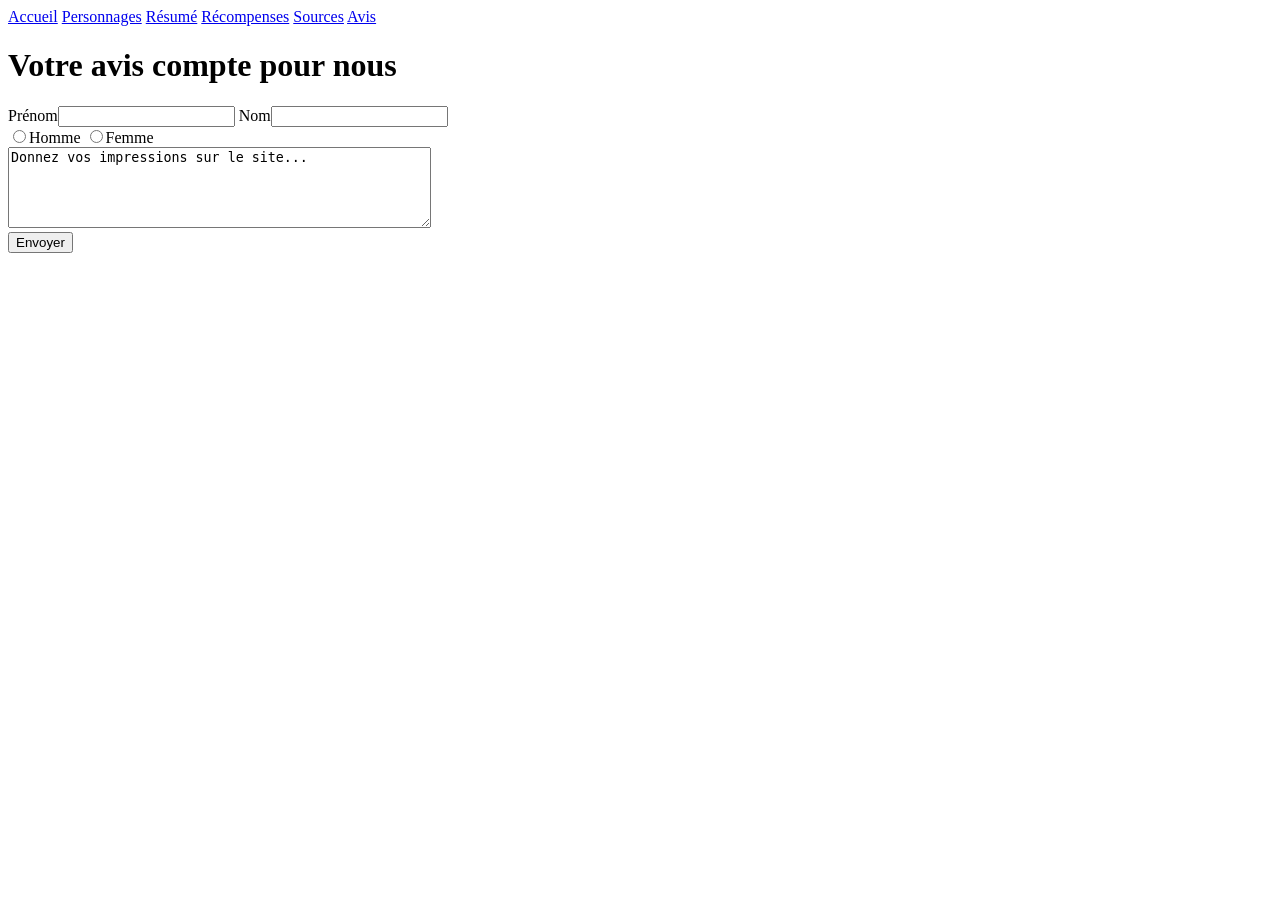
==== html_TWD/avis.html @ 48d2f6d0 "Add files via upload" ====
<!DOCTYPE html>
<html lang="fr">
    <head>
        <title>Avis</title>
        <meta charset="utf-8">
        <link rel="icon" type="image/png" href="img/logo.png" size="150x50">

    </head>

    <body>
        <a href="index.html" title="Explication du lien">Accueil</a> 
        <a href="personnages.html">Personnages</a> 
        <a href="résumé.html" title="Explication du lien">Résumé</a> 
        <a href="récompenses.html" title="Explication du lien">Récompenses</a> 
        <a href="source.html" title="Explication du lien">Sources</a> 
        <a href="avis.html" title="Explication du lien">Avis</a>

        <h1>Votre avis compte pour nous</h1>
        <form id="form" action="mailto:valentin.amariglio-mondy@etu.univ-amu.fr?content-type=text/html&amp;subject=Site%20Web" method="post" enctype="text/plain">
			<p>
				<label for="prenom">Prénom</label><input id="prenom" type="text" name="prenom" value=" ">
				<label for="nom">Nom</label><input id="nom" type="text" name="nom" value=" "><br>
				<input id="sexeHomme" type="radio" name="sexe" value="homme"><label for="sexeHomme">Homme</label> 
				<input id="sexeFemme" type="radio" name="sexe" value="femme"><label for="sexeFemme">Femme</label><br>
				<textarea name="impression" rows="5" cols="50">Donnez vos impressions sur le site...</textarea><br>
				<input type="submit" value="Envoyer">
			</p>
		</form>
     
    <!-- Ici votre site Web -->
     
    </body>
</html>
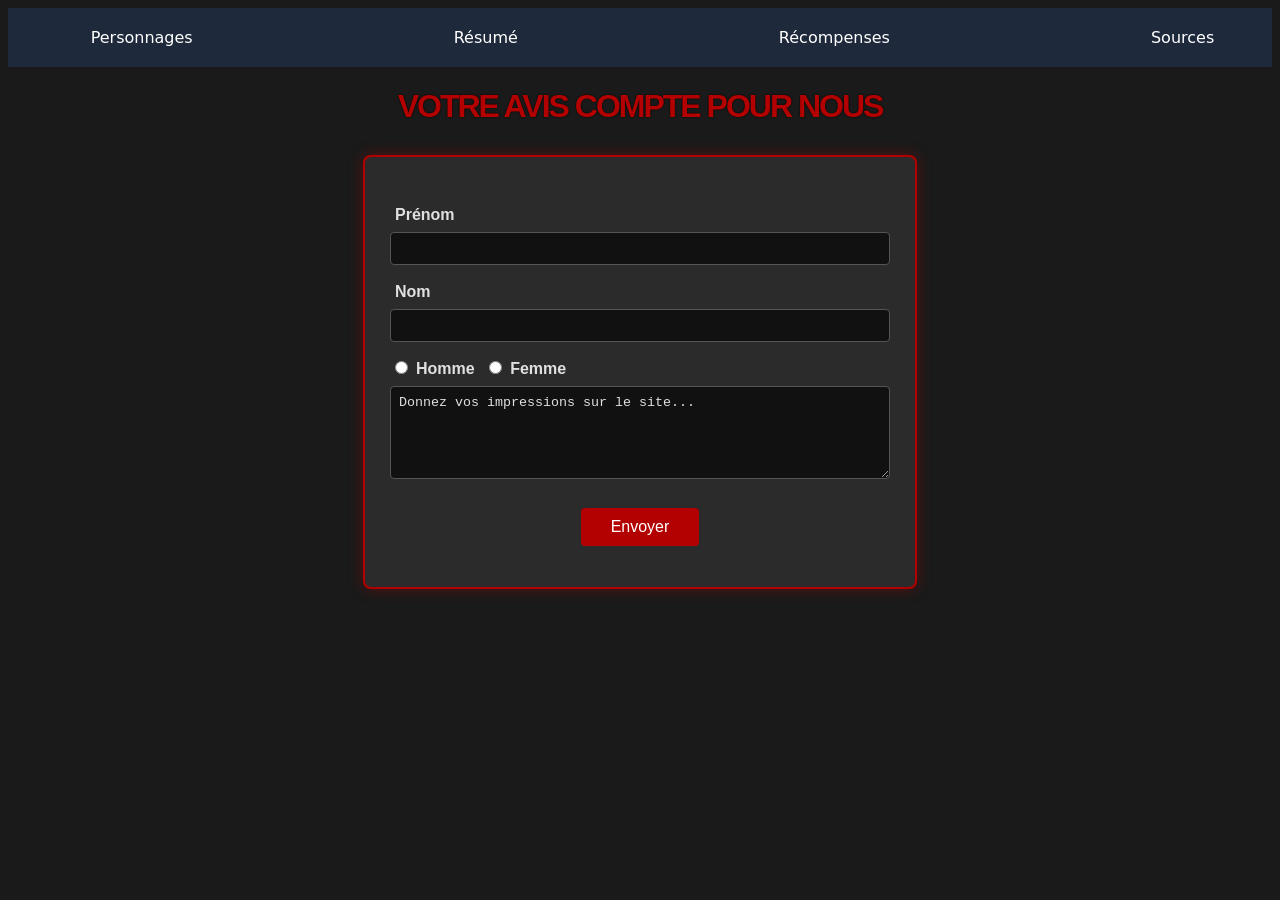
==== commit 5f03c24d: "Add files via upload" ====
--- a/html_TWD/avis.html
+++ b/html_TWD/avis.html
@@ -4,16 +4,19 @@
         <title>Avis</title>
         <meta charset="utf-8">
         <link rel="icon" type="image/png" href="img/logo.png" size="150x50">
+        <link rel="stylesheet" href="css/avis.css" media="all">
 
     </head>
 
     <body>
-        <a href="index.html" title="Explication du lien">Accueil</a> 
-        <a href="personnages.html">Personnages</a> 
-        <a href="résumé.html" title="Explication du lien">Résumé</a> 
-        <a href="récompenses.html" title="Explication du lien">Récompenses</a> 
-        <a href="source.html" title="Explication du lien">Sources</a> 
-        <a href="avis.html" title="Explication du lien">Avis</a>
+        <div class="bandeau">
+            <a href="index.html">Accueil</a> 
+            <a href="personnages.html">Personnages</a> 
+            <a href="résumé.html" >Résumé</a> 
+            <a href="récompenses.html">Récompenses</a> 
+            <a href="source.html">Sources</a> 
+            <a href="avis.html">Avis</a>
+        </div>
 
         <h1>Votre avis compte pour nous</h1>
         <form id="form" action="mailto:valentin.amariglio-mondy@etu.univ-amu.fr?content-type=text/html&amp;subject=Site%20Web" method="post" enctype="text/plain">
@@ -27,7 +30,7 @@
 			</p>
 		</form>
      
-    <!-- Ici votre site Web -->
+    
      
     </body>
 </html>
--- a/html_TWD/css/avis.css
+++ b/html_TWD/css/avis.css
@@ -0,0 +1,115 @@
+/* ===========================================
+   avis.css - Page "Avis" (thème Walking Dead)
+   Tout est local : aucune ressource externe
+   =========================================== */
+
+   .bandeau {
+  background-color: #1e293b;
+  padding: 10px 25px;
+  display: flex;
+  justify-content: center;
+  align-items: center;
+  gap: 225px; /* Espace entre les rectangles */
+}
+
+.bandeau a {
+  color: #ffffff;
+  text-decoration: none;
+  font-family: system-ui, sans-serif;
+  font-size: 1rem;
+  padding: 10px 18px; /* Définit la taille du rectangle autour du texte */
+  border-radius: 6px; /* arrondit légèrement les coins */
+  transition: background-color 0.2s ease;
+}
+
+/* Le fond gris s'applique uniquement au lien survolé */
+.bandeau a:hover {
+  background-color: #64748b;
+}
+
+
+/* Fond de la page */
+body {
+    background-color: #1a1a1a;
+    color: #e0e0e0;
+    font-family: Arial, Helvetica, sans-serif;
+}
+
+
+
+/* Cadre du formulaire */
+#form {
+    max-width: 500px;
+    margin: 30px auto;
+    padding: 25px;
+    background-color: #2b2b2b;
+    border: 2px solid #b30000;
+    border-radius: 8px;
+    box-shadow: 0 0 15px rgba(179, 0, 0, 0.4);
+}
+
+/* Libellés */
+label {
+    display: inline-block;
+    margin: 8px 5px;
+    font-weight: bold;
+}
+
+/* Champs texte et zone de commentaire */
+input[type="text"],
+textarea {
+    width: 100%;
+    padding: 8px;
+    margin-bottom: 10px;
+    background-color: #111;
+    color: #e0e0e0;
+    border: 1px solid #555;
+    border-radius: 4px;
+    box-sizing: border-box;
+}
+
+/* Bordure rouge quand on clique dans un champ */
+input[type="text"]:focus,
+textarea:focus {
+    outline: none;
+    border-color: #b30000;
+}
+
+/* Boutons radio */
+input[type="radio"] {
+    accent-color: #b30000;
+}
+
+/* Bouton Envoyer */
+input[type="submit"] {
+    display: block;
+    margin: 15px auto 0;
+    padding: 10px 30px;
+    background-color: #b30000;
+    color: #fff;
+    border: none;
+    border-radius: 4px;
+    font-size: 1em;
+    cursor: pointer;
+}
+
+input[type="submit"]:hover {
+    background-color: #800000;
+}
+
+@font-face {
+font-family: "rubik-dirt";
+src: url("./font/rubik-dirt.ttf") format("truetype");
+font-weight: normal;
+font-style: normal;
+}
+h1{
+font-family: "rubik-dirt", Impact, sans-serif;
+/*color : #c5c2b9;*/
+letter-spacing: -2px;
+text-transform: uppercase;
+color: #d8d3c4; /* blanc cassé */
+text-shadow: 0 0 2px #000; /* ombre rougeâtre sombre */
+color: #b30000;
+text-align: center;
+}
